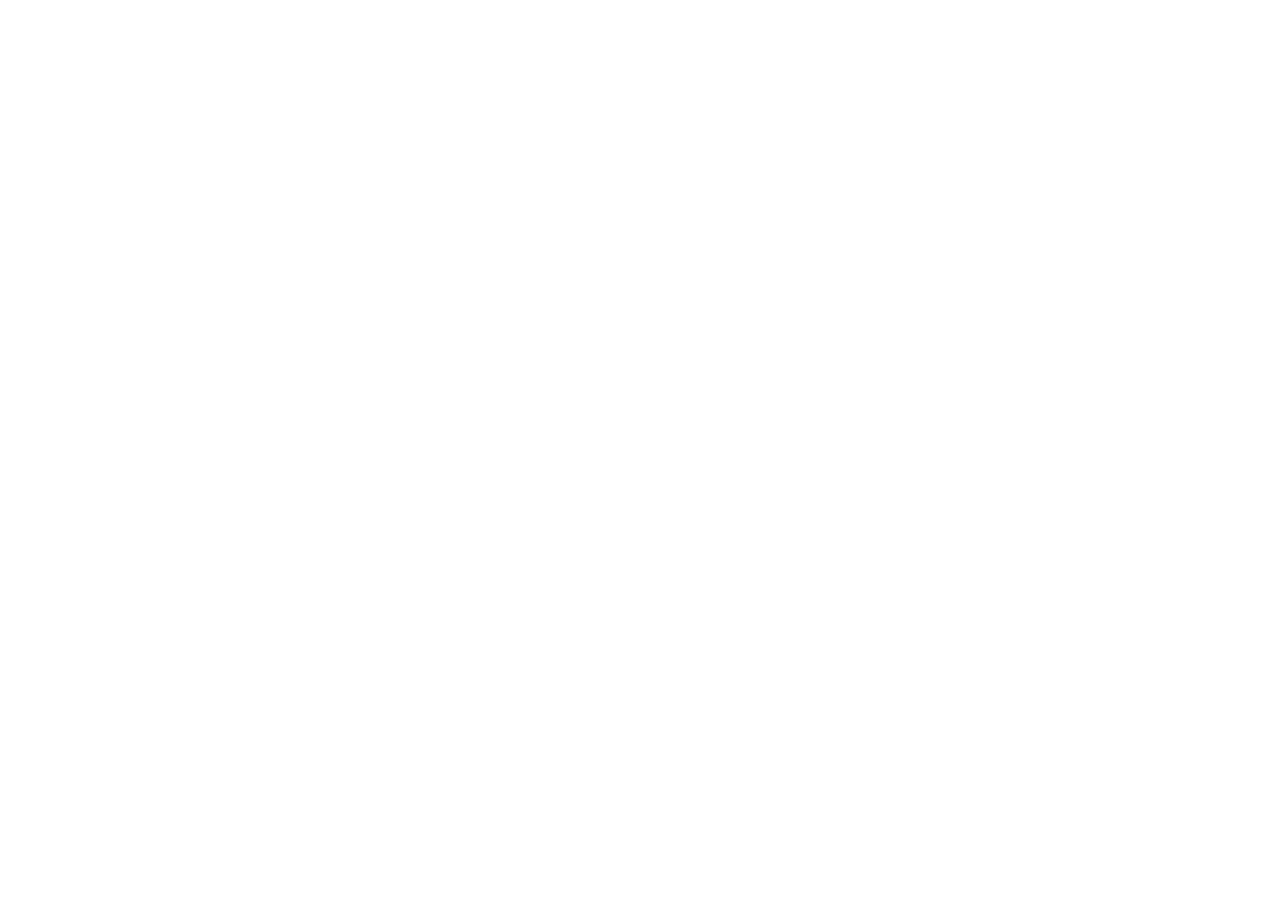
==== dia3/index.html @ 72076f7c "Add dia3" ====
<!DOCTYPE html>
<html lang="en">
  <head>
    <meta charset="UTF-8" />
    <link rel="icon" type="image/svg+xml" href="favicon.svg" />
    <meta name="viewport" content="width=device-width, initial-scale=1.0" />
    <title>Dia 3</title>
  </head>
  <body>
    <script type="module" src="/src/main.js"></script>
  </body>
</html>
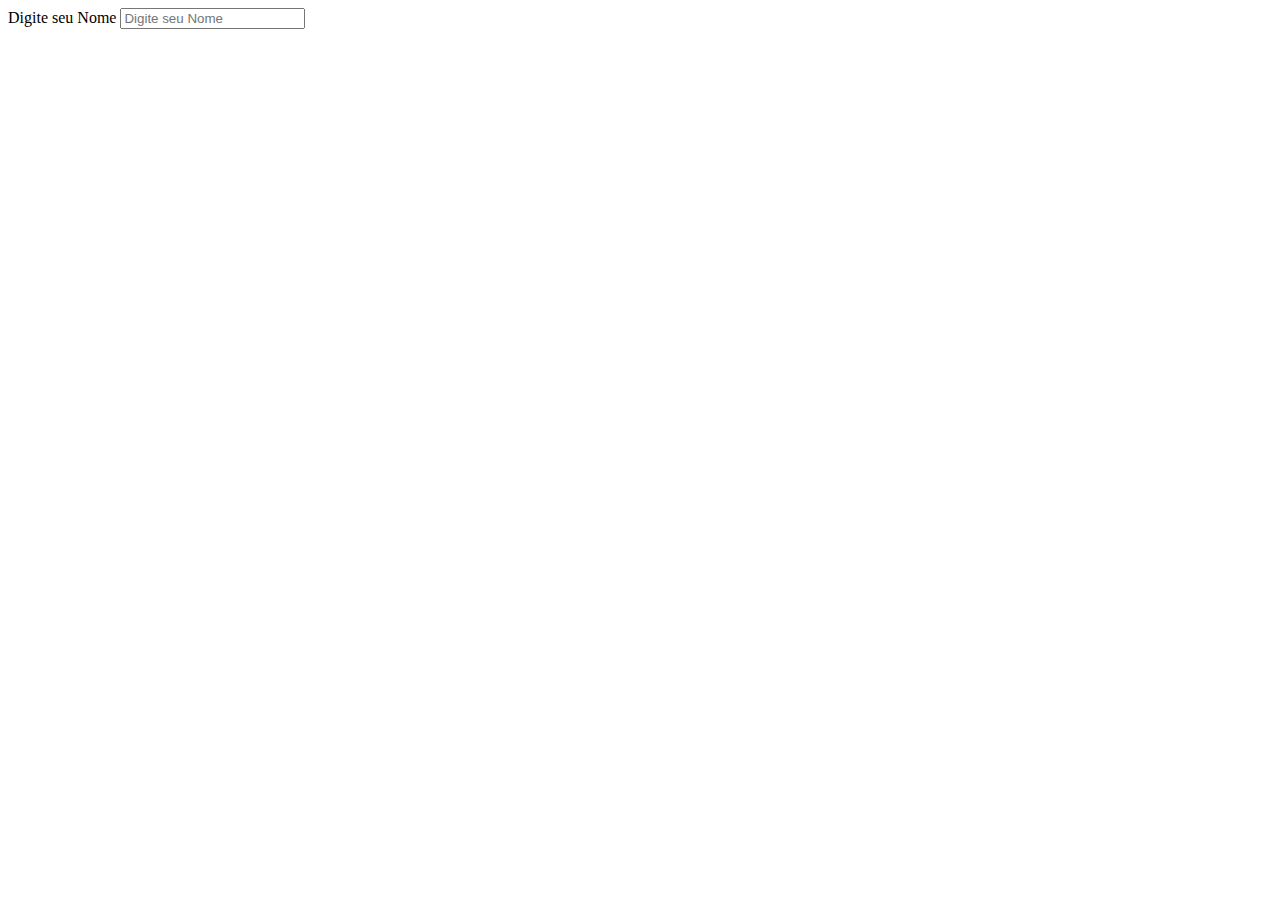
==== commit 5cf77671: "dia3 - desafio 1" ====
--- a/dia3/index.html
+++ b/dia3/index.html
@@ -7,6 +7,17 @@
     <title>Dia 3</title>
   </head>
   <body>
+    <div data-js="app" id="app">
+      <form data-js="form-people" class="form-people" method="post">
+        <div>
+          <label for="name">Digite seu Nome</label>
+          <input id="name" placeholder="Digite seu Nome" type="text" />
+        </div>
+      </form>
+
+      <div data-js="box-people" class="box-people"></div>
+    </div>
+
     <script type="module" src="/src/main.js"></script>
   </body>
 </html>
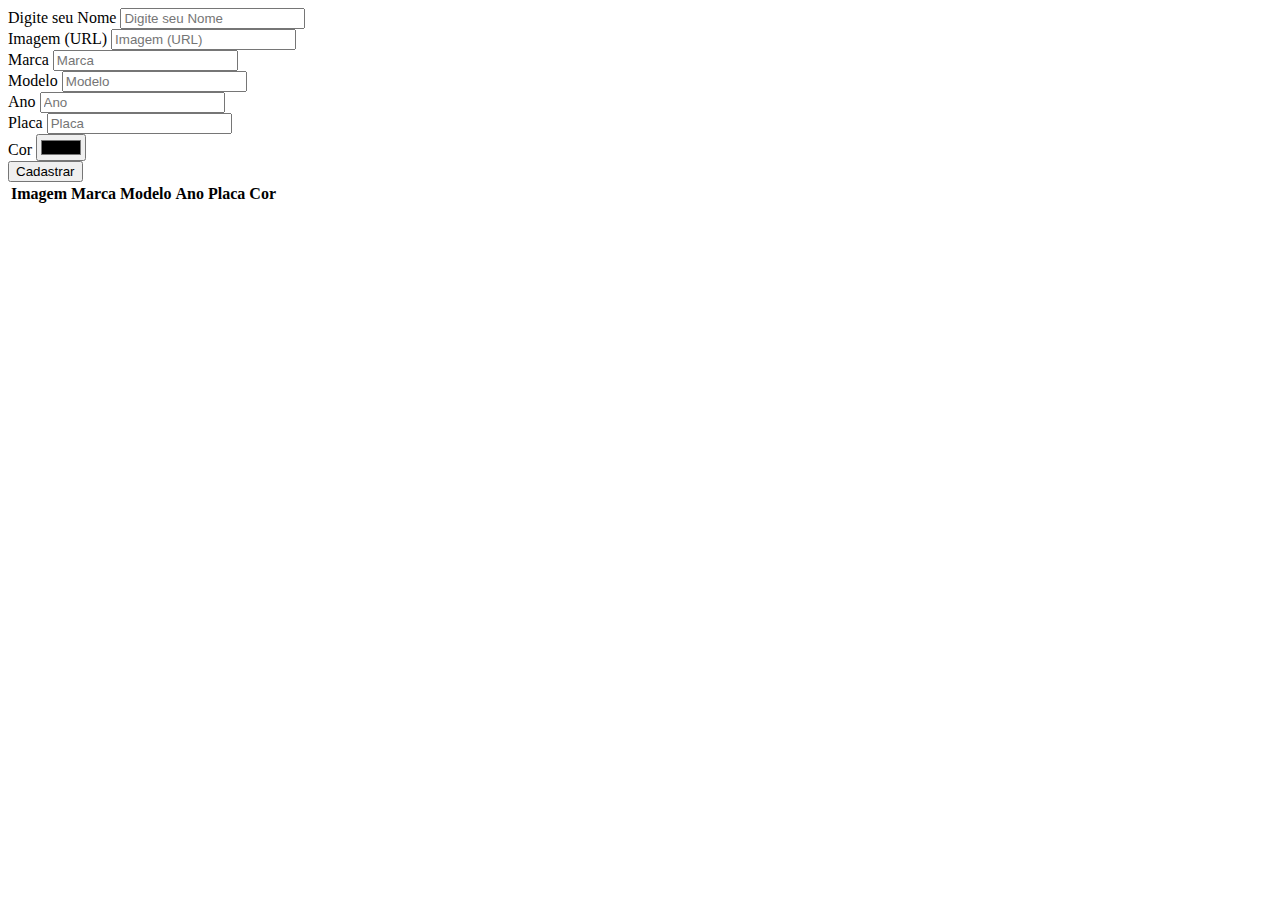
==== commit 3f422842: "dia3 - desafio 3" ====
--- a/dia3/index.html
+++ b/dia3/index.html
@@ -8,14 +8,68 @@
   </head>
   <body>
     <div data-js="app" id="app">
-      <form data-js="form-people" class="form-people" method="post">
-        <div>
-          <label for="name">Digite seu Nome</label>
-          <input id="name" placeholder="Digite seu Nome" type="text" />
-        </div>
-      </form>
+      <section>
+        <form data-js="form-people" class="form-people" method="post">
+          <div>
+            <label for="name">Digite seu Nome</label>
+            <input id="name" placeholder="Digite seu Nome" type="text" />
+          </div>
+        </form>
 
-      <div data-js="box-people" class="box-people"></div>
+        <div data-js="format-people" class="format-people"></div>
+      </section>
+
+      <section data-js="box-select"></section>
+
+      <section class="cars">
+        <form data-js="form-cars" class="form-cars" method="post">
+          <div>
+            <label for="image">Imagem (URL)</label>
+            <input id="image" placeholder="Imagem (URL)" type="text" />
+          </div>
+
+          <div>
+            <label for="mark">Marca</label>
+            <input id="mark" placeholder="Marca" type="text" />
+          </div>
+
+          <div>
+            <label for="model">Modelo</label>
+            <input id="model" placeholder="Modelo" type="text" />
+          </div>
+
+          <div>
+            <label for="year">Ano</label>
+            <input id="year" placeholder="Ano" type="number" />
+          </div>
+
+          <div>
+            <label for="plate">Placa</label>
+            <input id="plate" placeholder="Placa" type="text" />
+          </div>
+
+          <div>
+            <label for="color">Cor</label>
+            <input id="color" placeholder="Cor" type="color" />
+          </div>
+
+          <button type="submit">Cadastrar</button>
+        </form>
+
+        <table data-js="table-cars">
+          <thead>
+            <tr>
+              <th>Imagem</th>
+              <th>Marca</th>
+              <th>Modelo</th>
+              <th>Ano</th>
+              <th>Placa</th>
+              <th>Cor</th>
+            </tr>
+          </thead>
+          <tbody></tbody>
+        </table>
+      </section>
     </div>
 
     <script type="module" src="/src/main.js"></script>
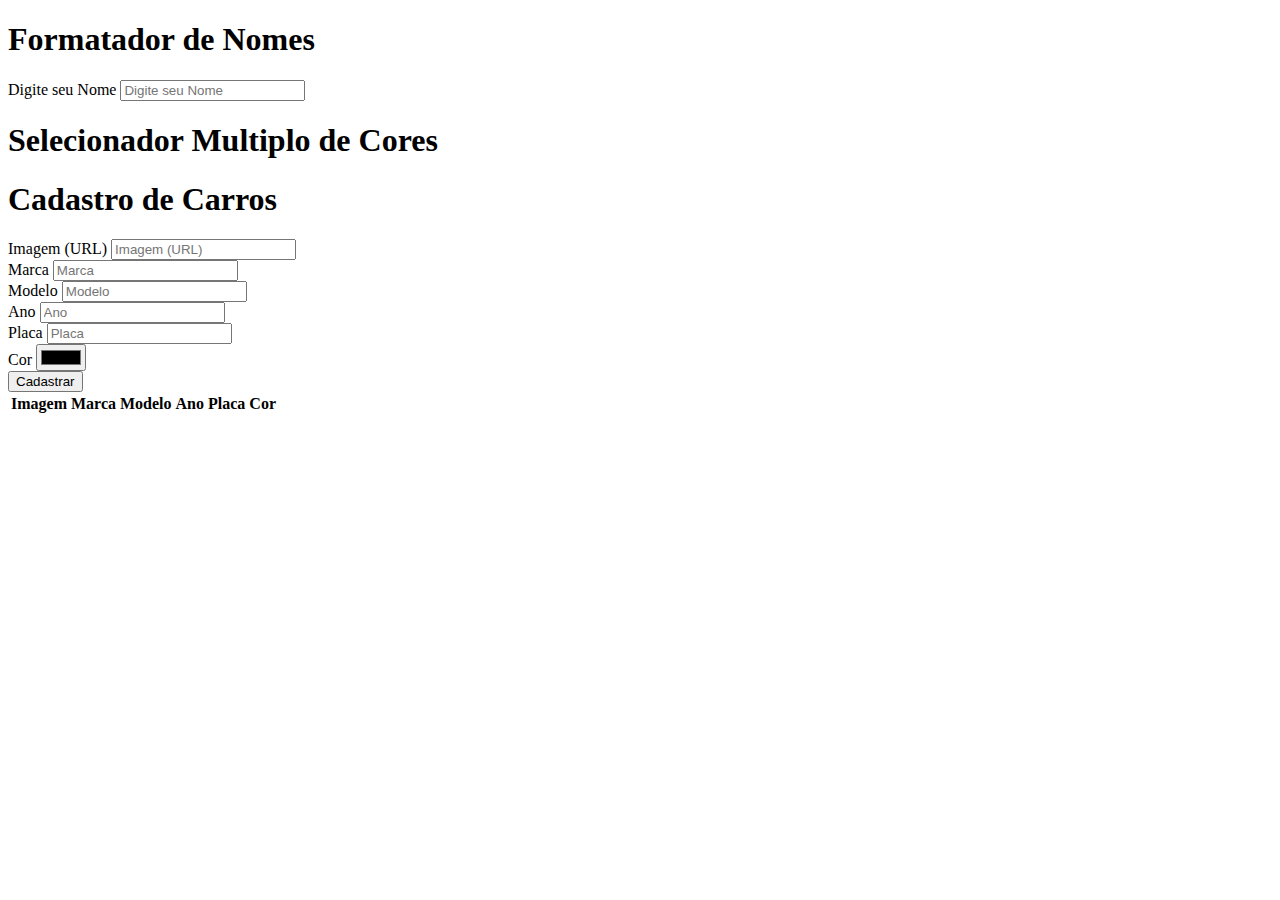
==== commit 5082e9cb: "Melhorando o layout e padrões" ====
--- a/dia3/index.html
+++ b/dia3/index.html
@@ -8,7 +8,9 @@
   </head>
   <body>
     <div data-js="app" id="app">
-      <section>
+      <section class="people">
+        <h1>Formatador de Nomes</h1>
+
         <form data-js="form-people" class="form-people" method="post">
           <div>
             <label for="name">Digite seu Nome</label>
@@ -19,56 +21,63 @@
         <div data-js="format-people" class="format-people"></div>
       </section>
 
-      <section data-js="box-select"></section>
+      <section class="select">
+        <h1>Selecionador Multiplo de Cores</h1>
+        <div data-js="box-select"></div>
+      </section>
 
       <section class="cars">
-        <form data-js="form-cars" class="form-cars" method="post">
-          <div>
-            <label for="image">Imagem (URL)</label>
-            <input id="image" placeholder="Imagem (URL)" type="text" />
-          </div>
+        <h1>Cadastro de Carros</h1>
 
-          <div>
-            <label for="mark">Marca</label>
-            <input id="mark" placeholder="Marca" type="text" />
-          </div>
+        <div class="box-cars">
+          <form data-js="form-cars" class="form-cars" method="post">
+            <div>
+              <label for="image">Imagem (URL)</label>
+              <input id="image" placeholder="Imagem (URL)" type="text" required/>
+            </div>
 
-          <div>
-            <label for="model">Modelo</label>
-            <input id="model" placeholder="Modelo" type="text" />
-          </div>
+            <div>
+              <label for="mark">Marca</label>
+              <input id="mark" placeholder="Marca" type="text" required/>
+            </div>
 
-          <div>
-            <label for="year">Ano</label>
-            <input id="year" placeholder="Ano" type="number" />
-          </div>
+            <div>
+              <label for="model">Modelo</label>
+              <input id="model" placeholder="Modelo" type="text" required/>
+            </div>
 
-          <div>
-            <label for="plate">Placa</label>
-            <input id="plate" placeholder="Placa" type="text" />
-          </div>
+            <div>
+              <label for="year">Ano</label>
+              <input id="year" placeholder="Ano" type="number" required/>
+            </div>
 
-          <div>
-            <label for="color">Cor</label>
-            <input id="color" placeholder="Cor" type="color" />
-          </div>
+            <div>
+              <label for="plate">Placa</label>
+              <input id="plate" placeholder="Placa" type="text" required/>
+            </div>
 
-          <button type="submit">Cadastrar</button>
-        </form>
+            <div>
+              <label for="color">Cor</label>
+              <input id="color" placeholder="Cor" type="color" required/>
+            </div>
 
-        <table data-js="table-cars">
-          <thead>
-            <tr>
-              <th>Imagem</th>
-              <th>Marca</th>
-              <th>Modelo</th>
-              <th>Ano</th>
-              <th>Placa</th>
-              <th>Cor</th>
-            </tr>
-          </thead>
-          <tbody></tbody>
-        </table>
+            <button type="submit">Cadastrar</button>
+          </form>
+
+          <table data-js="table-cars">
+            <thead>
+              <tr>
+                <th>Imagem</th>
+                <th>Marca</th>
+                <th>Modelo</th>
+                <th>Ano</th>
+                <th>Placa</th>
+                <th>Cor</th>
+              </tr>
+            </thead>
+            <tbody></tbody>
+          </table>
+        </div>
       </section>
     </div>
 
